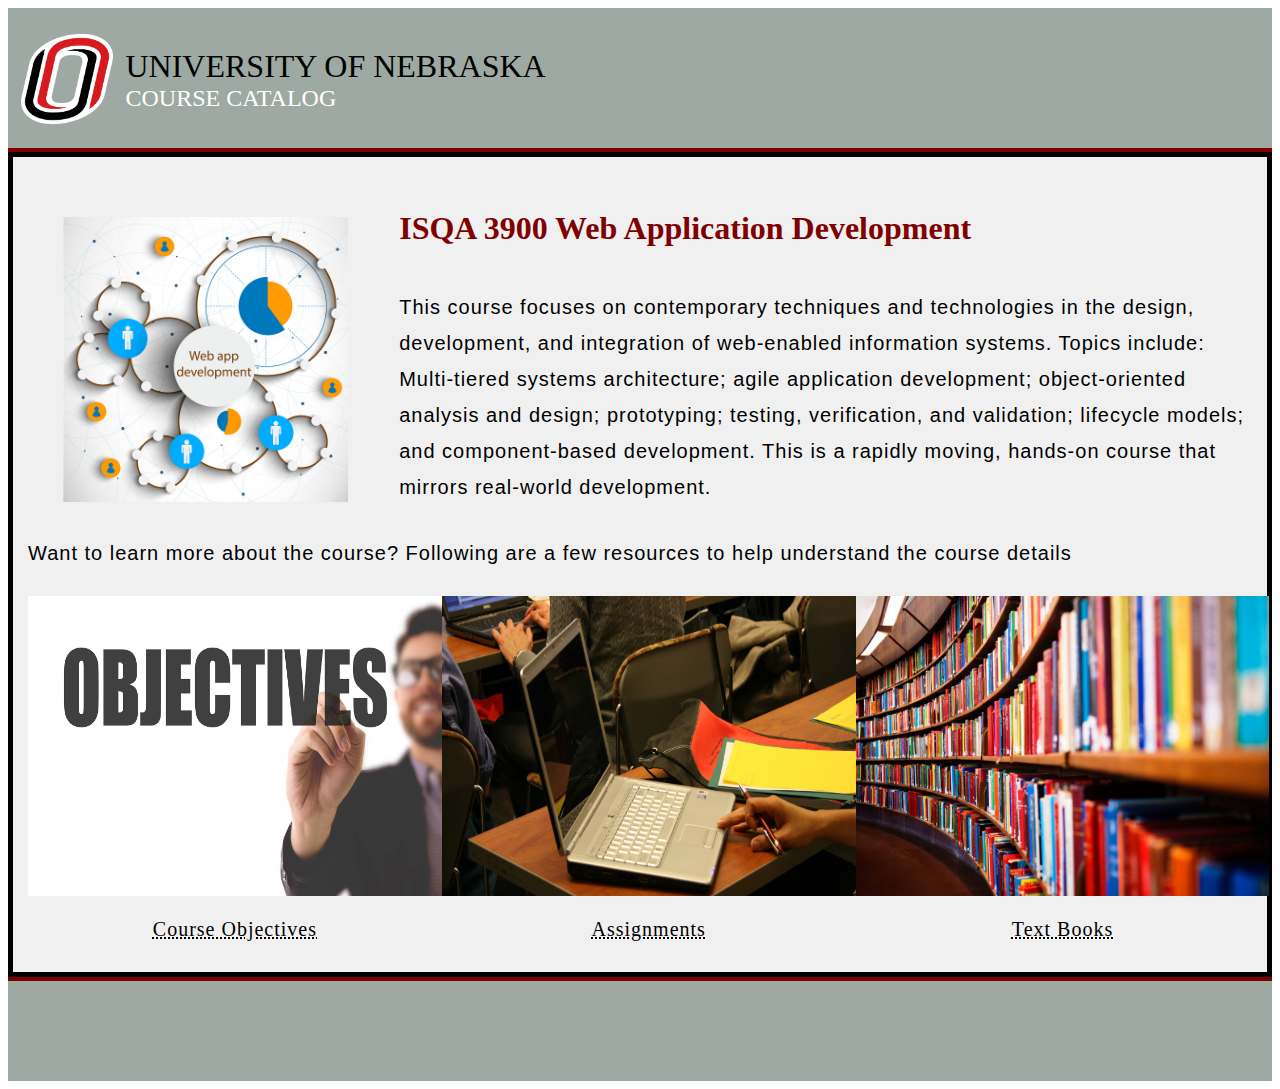
==== index.html @ f532d6e6 "Adding index.html and css files" ====
<!DOCTYPE html>
<html lang="en">
<head>
    <meta charset="UTF-8">
    <meta name="viewport" content="width=device-width, initial-scale=1.0">
    <title>University Of Nebraska Omaha | Course catalog | ISQA 3900</title>
    <link rel="stylesheet" href="styles.css"/>

</head>
<body>
    <header>
        <div class="header">
            <div class="header-image-container">
                <img id="logo" src="./assets/logo.png" />
            </div>
            <div class="header-title-container">
                <span class="title">
                    UNIVERSITY OF NEBRASKA
                </span>
                <span id="subtitle">COURSE CATALOG</span>
            </div>
        </div>
        <div class="line-breaker"></div>
    </header>
    <main id="main-content">
        <div id="main-container">
            <div id="course-details-container">
                <div id="course-image-container">
                    <img src="./assets/webApplicationDevelopment.png" />
                </div>
                <div id="course-description">
                    <h4>
                        ISQA 3900 Web Application Development
                    </h4>
                    <p>
                        This course focuses on contemporary techniques and technologies in the design, development, and integration of web-enabled information systems. Topics include: Multi-tiered systems architecture; agile application development; object-oriented analysis and design; prototyping; testing, verification, and validation; lifecycle models; and component-based development. This is a rapidly moving, hands-on course that mirrors real-world development.
                    </p>
                </div>
            </div>
            <div id="more-details">
                Want to learn more about the course? Following are a few resources to help understand the course details
            </div>
            <div id="cards-container">
                <div class="card">
                    <div class="card-img-container">
                        <img src="./assets/courseObjectives.jpg" />
                    </div>
                    <a href="./textbooks.html">
                        Course Objectives
                    </a>
                </div>
                <div class="card">
                    <div class="card-img-container">
                        <img src="./assets/assignmentsMain.jpg" />
                    </div>
                
                    <a href="./assignments.html">
                        Assignments
                    </a>
                </div>
                <div class="card">
                    <div class="card-img-container">
                        <img src="./assets/referenceBooks.jpg" />
                    </div>
                    
                    <a  href="./textbooks.html">
                        Text Books
                    </a>
                </div>
            </div>
        </div>
        <div class="line-breaker"></div>
    </main>
    <footer>
        <div id="footer-container"></div>
    </footer>
</body>
</html>
---- styles.css ----
.header {
    width: 100%;
    height: 100px;
    padding-top: 20px;
    padding-bottom: 20px;
    display: table;
    background-color: #9fa9a3;
    display: flex;
}

.header-image-container {
    margin: 0.5% 1%;
}

#logo {
    max-width: 100%;
    max-height: 90px;
}

.header-title-container {
    display: flex;
    flex-direction: column;
    justify-content: center;
}

.title {
    color: black;
    font-family: "Times New Roman",Georgia,Serif;
    font-size: xx-large; 
    margin-top: 4px;
}

#subtitle {
    color: white;
    font-size: x-large;
    display: block;
}

.line-breaker {
    width:100%;
    background-color:maroon;
    height:4px;
}

#main-container {
    border: 5px solid;
    border-image: none;
    width:auto;
    display:table;
    height: auto;
    background-color: #f0f0f0;
}

#course-details-container {
    width: 100%;
    height:50%;
    display: table;
}

#course-image-container {
    width:30%;
    display:table-cell;
    padding:10px;
}

#course-image-container img {
    padding-top: 50px;
    max-width: 80%; 
    padding-left:40px;
}

#course-description {
    padding: 10px;
    width: 80%; 
    font-size: xx-large;
    vertical-align: middle; 
    display: table-cell;
}

#course-description h4 {
    color: maroon;
    font-family: "Times New Roman";
    font-weight: bolder;
}

#course-description p {
    font-family: Arial;
    font-size: 20px;
    line-height: 36px;
    letter-spacing: 1px;
}

#more-details {
    height: 5%;
    padding-left: 15px;
    font-family: Arial;
    font-size: 20px;
    line-height: 36px;
    letter-spacing: 1px;
}

#cards-container {
    width: 100%; 
    height: 40%; 
    display: flex;
    margin: 25px 15px;
}

.card {
    width: 33%;
    text-align: center;
    display: flex;
    flex-direction: column;
    justify-content: space-between;
}

.card-img-container {
    height: 300px;
    padding-bottom: 15px;
}

.card-img-container img {
    max-width: 100%;
    height: 100%;
}

.card a {
    text-decoration: underline dotted;
    color: black;
    font-size: 20px;
    line-height: 36px;
    letter-spacing: 1px;
}

.card a:hover {
    text-decoration: underline;
}

#footer-container {
    width: 100%;
    height: 100px;
    background-color: #9fa9a3;
}
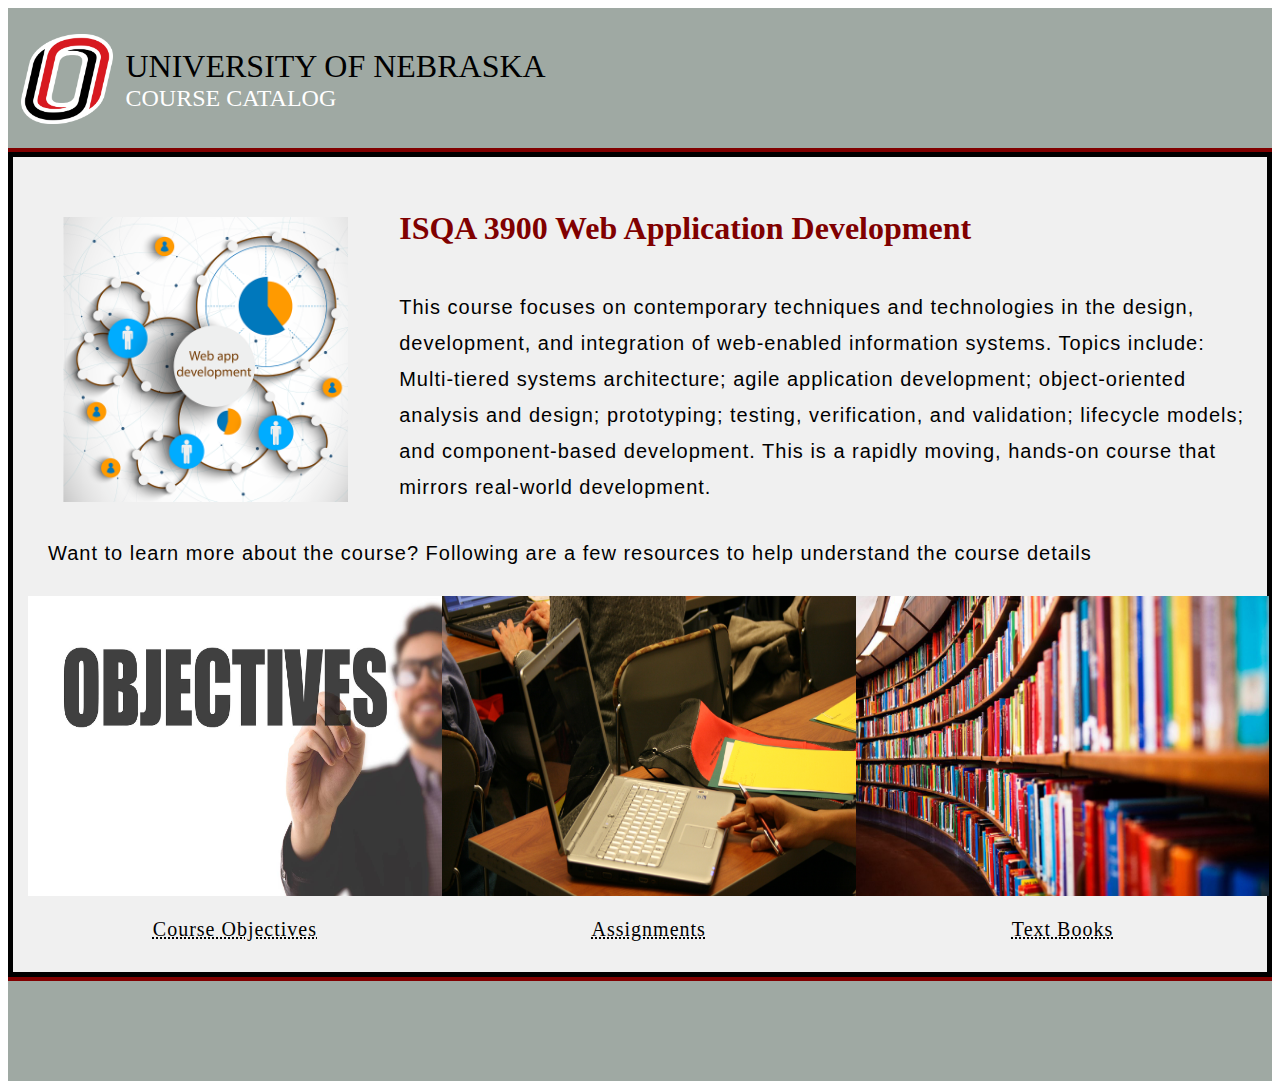
==== commit b43d0f66: "Added web page courseObjectives.html and corrected few files" ====
--- a/index.html
+++ b/index.html
@@ -45,7 +45,7 @@
                     <div class="card-img-container">
                         <img src="./assets/courseObjectives.jpg" />
                     </div>
-                    <a href="./textbooks.html">
+                    <a href="./courseObjectives.html">
                         Course Objectives
                     </a>
                 </div>
--- a/styles.css
+++ b/styles.css
@@ -92,7 +92,7 @@
 
 #more-details {
     height: 5%;
-    padding-left: 15px;
+    padding-left: 35px;
     font-family: Arial;
     font-size: 20px;
     line-height: 36px;
@@ -140,4 +140,78 @@
     width: 100%;
     height: 100px;
     background-color: #9fa9a3;
+}
+
+#assignments-main-content, #textbooks-main-content, #course-objectives-main-content {
+    width: auto;
+    height: 100%;
+    background-color: #f0f0f0;
+}
+
+#assignments-title div,  #textbooks-details-container div, #course-objectives-main-container div{
+    color: maroon;
+    font-size: 40px;
+    letter-spacing: 1px;
+    font-family: Arial;
+    font-weight: bold;
+}
+
+#assignments-title p , #course-objectives-main-container p, #course-objectives-main-container ul {
+    line-height: 24px;
+    letter-spacing: 1px;
+    font-size: 16px;
+    font-family: Arial;
+}
+
+.assignments-main-container, #course-objectives-main-container {
+    border: 5px solid;
+    border-image: none;
+    padding: 20px 10px;
+}
+
+#assignment-types-container {
+    display: flex;
+}
+
+.assignment-details-title {
+    font-size : 16px;
+    letter-spacing: 1px;
+    line-height: 24px;
+    color : black;
+    background-color: #e3e0cc;
+}
+
+.assignment-details {
+    font-size: 16px;
+    font-family: Arial; 
+    letter-spacing: 1px;
+    line-height: 24px;
+}
+
+
+#assignment-types, #assignment-type-description, #assignment-type-points {
+    display: flex;
+    flex-direction: column;
+    width: 33.33%;
+    text-align: center;
+}
+
+
+#textbooks-details-container {
+    font-size: 16px;
+    font-family: Arial; 
+    letter-spacing: 1px;
+    line-height: 24px;
+    border: 5px solid;
+    border-image: none;
+    padding: 20px 10px;
+}
+
+#good-luck-img-container {
+    text-align: center;
+}
+
+#good-luck-img-container img {
+    width: 20%;
+    height: 20%;
 }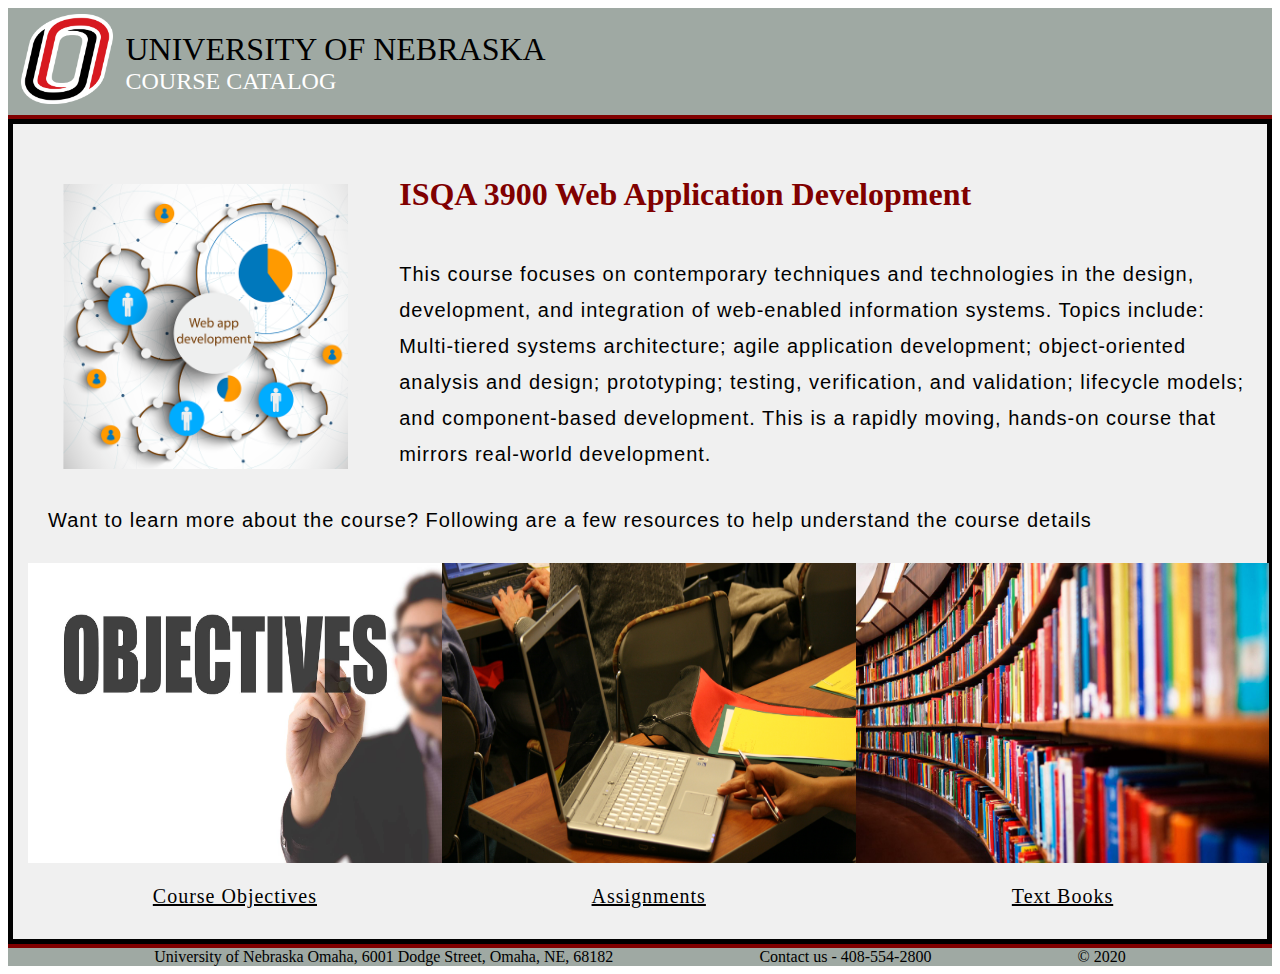
==== commit b6f5ae85: "Made corrections to all web pages" ====
--- a/index.html
+++ b/index.html
@@ -72,7 +72,15 @@
         <div class="line-breaker"></div>
     </main>
     <footer>
-        <div id="footer-container"></div>
+            <span>
+                University of Nebraska Omaha, 6001 Dodge Street, Omaha, NE, 68182                    
+            </span>
+            <span>
+                Contact us - 408-554-2800
+            </span>
+            <span>
+                © 2020
+            </span>
     </footer>
 </body>
 </html>--- a/styles.css
+++ b/styles.css
@@ -1,8 +1,5 @@
 .header {
     width: 100%;
-    height: 100px;
-    padding-top: 20px;
-    padding-bottom: 20px;
     display: table;
     background-color: #9fa9a3;
     display: flex;
@@ -125,7 +122,7 @@
 }
 
 .card a {
-    text-decoration: underline dotted;
+    text-decoration: underline solid;
     color: black;
     font-size: 20px;
     line-height: 36px;
@@ -136,10 +133,12 @@
     text-decoration: underline;
 }
 
-#footer-container {
+footer {
     width: 100%;
-    height: 100px;
     background-color: #9fa9a3;
+    display : flex;
+    flex-direction: row;
+    justify-content: space-evenly;
 }
 
 #assignments-main-content, #textbooks-main-content, #course-objectives-main-content {
@@ -170,7 +169,8 @@
 }
 
 #assignment-types-container {
-    display: flex;
+    width : 100%;
+    text-align: -webkit-center;
 }
 
 .assignment-details-title {
@@ -188,15 +188,6 @@
     line-height: 24px;
 }
 
-
-#assignment-types, #assignment-type-description, #assignment-type-points {
-    display: flex;
-    flex-direction: column;
-    width: 33.33%;
-    text-align: center;
-}
-
-
 #textbooks-details-container {
     font-size: 16px;
     font-family: Arial; 
@@ -214,4 +205,13 @@
 #good-luck-img-container img {
     width: 20%;
     height: 20%;
+}
+
+.points-heading {
+    padding: 2px 6px;
+}
+
+.points {
+    letter-spacing: 0;
+    text-align: center;
 }